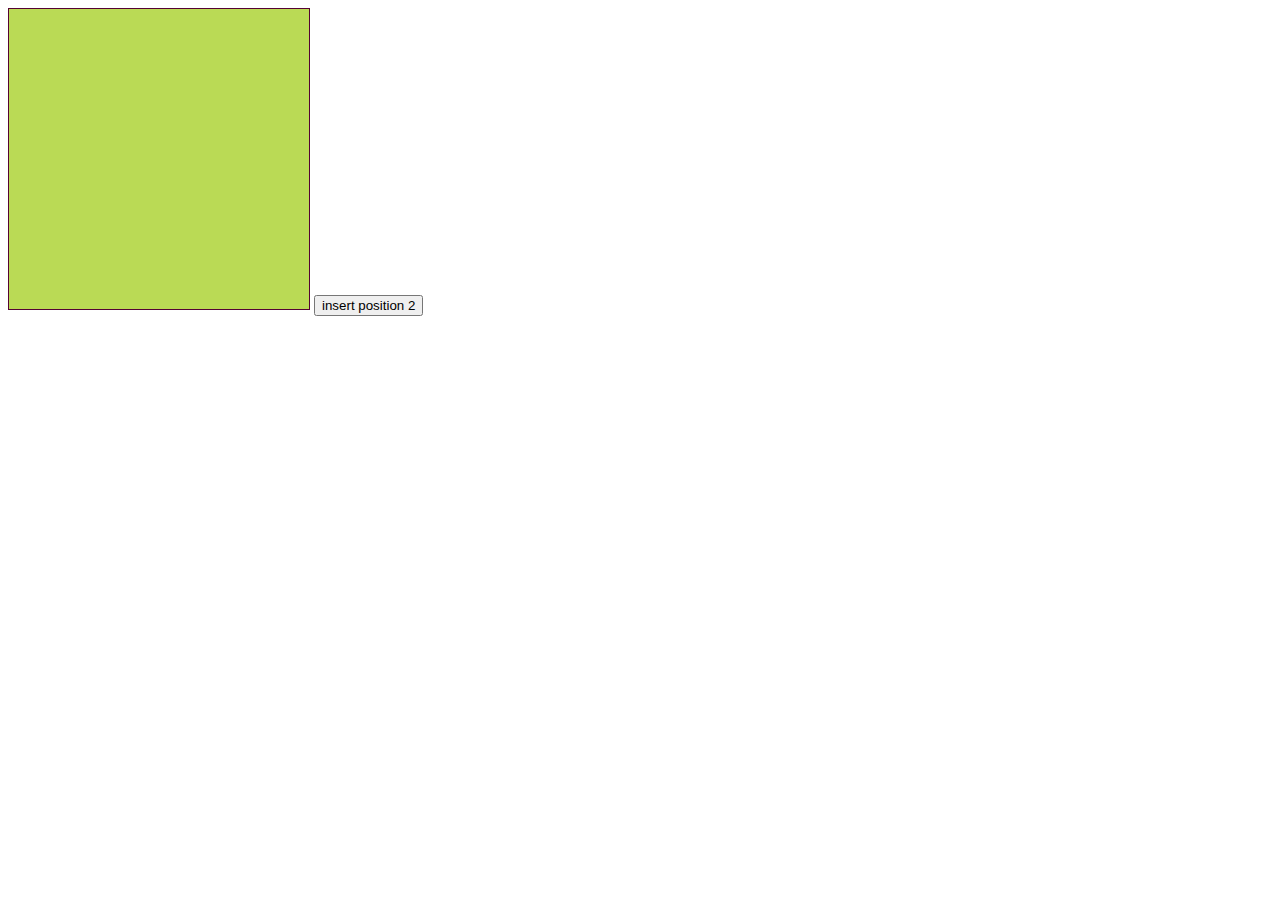
==== index.html @ 3a738f14 "Insert a character works," ====
<!DOCTYPE html>
<html lang="en">
  <head>
    <meta charset="UTF-8" />
    <meta http-equiv="X-UA-Compatible" content="IE=edge" />
    <meta name="viewport" content="width=device-width, initial-scale=1.0" />
    <title>Document</title>
    <link rel="stylesheet" href="box.css" />
  </head>
  <body>
    <canvas
      id="canvas"
      width="640"
      height="260"
      style="border: 1px solid #550233"
      ;
    ></canvas>
    <button id="button1" onclick="insertNow()">insert position 2</button>



    <div class = "test"></div>


    <script>
      var ctx;
      var gX = 20;
      var gY = 20;
    var textArray = new Array();

      var canvas = document.getElementById('canvas')

      document.addEventListener('keydown', function (e) {
        let key = e.key;
        controlInput(key);
      })

      



      /////////

      function controlInput(key) {
        textArray = textArray + key;
        //ctx.clearRect(0,0,300,300);
        gX = gX + 0;
        //ctx.clearRect(0,0,300,300);
        ctx.fillStyle = 'black';

        drawText();
      }

      function clearArray() {
        ctx.clearRect(0,0,100,100);
        ctx.fillStyle = '#bada55';
        ctx.fillRect(0,0, canvas.width, canvas.height);
        ctx.fillStyle = '#000000';
      }
      var indexX = 0;
      var currentKeyPress = '';
      
      
      function drawText() {
        clearArray();
        //let length = textArray.length;
        
        
        gX = 20;
        for (i = 0; i < textArray.length; i++) {
          ctx.fillText(textArray[i], gX, gY);
          //console.log("1. ", textArray[i]);
          gX=gX + 5;

          //currentKeyPress = textArray[i];
          
        }
        
        
      }
      var xValuetoInsertAt = 2;
      newArray = [];
      
      




      ////////

      ////////

      var canvas = document.getElementById('canvas');
      ctx = canvas.getContext('2d');
      // Set display size (css pixels).
      var size = 300;
      canvas.style.width = size + 'px';
      canvas.style.height = size + 'px';

      // Set actual size in memory (scaled to account for extra pixel density).
      var scale = window.devicePixelRatio; // Change to 1 on retina screens to see blurry canvas.
      canvas.width = size * scale;
      canvas.height = size * scale;

      // Normalize coordinate system to use css pixels.
      ctx.scale(scale, scale);

      ctx.fillStyle = '#bada55';
      ctx.fillRect(0, 0, 300, 300);
      ctx.fillStyle = '#000000';
      ctx.font = '9px Monospace';
      ctx.textAlign = 'center';
      ctx.textBaseline = 'middle';

      var x = size / 2;
      var y = size / 2;

      //var textString = "I love MDN";
      //ctx.fillText(textString, x, y);


      function insertNow(){
        let con = insert(textArray, 1, '5');
        console.log("con",con.length);


        //for(var i = 0 , len =con.length; i < len; i++){
        //textArray[i] = con[i];
        //console.log("1", textArray);
        textArray = [...con];
      
        

          
        
        drawText();
      }

      const insert = (arr, index, newItem) => [
      
        ...arr.slice(0, index),
        newItem,
        ...arr.slice(index)
        
    ]

      
      
      

      
      




      </script>
      </body>
    </html>
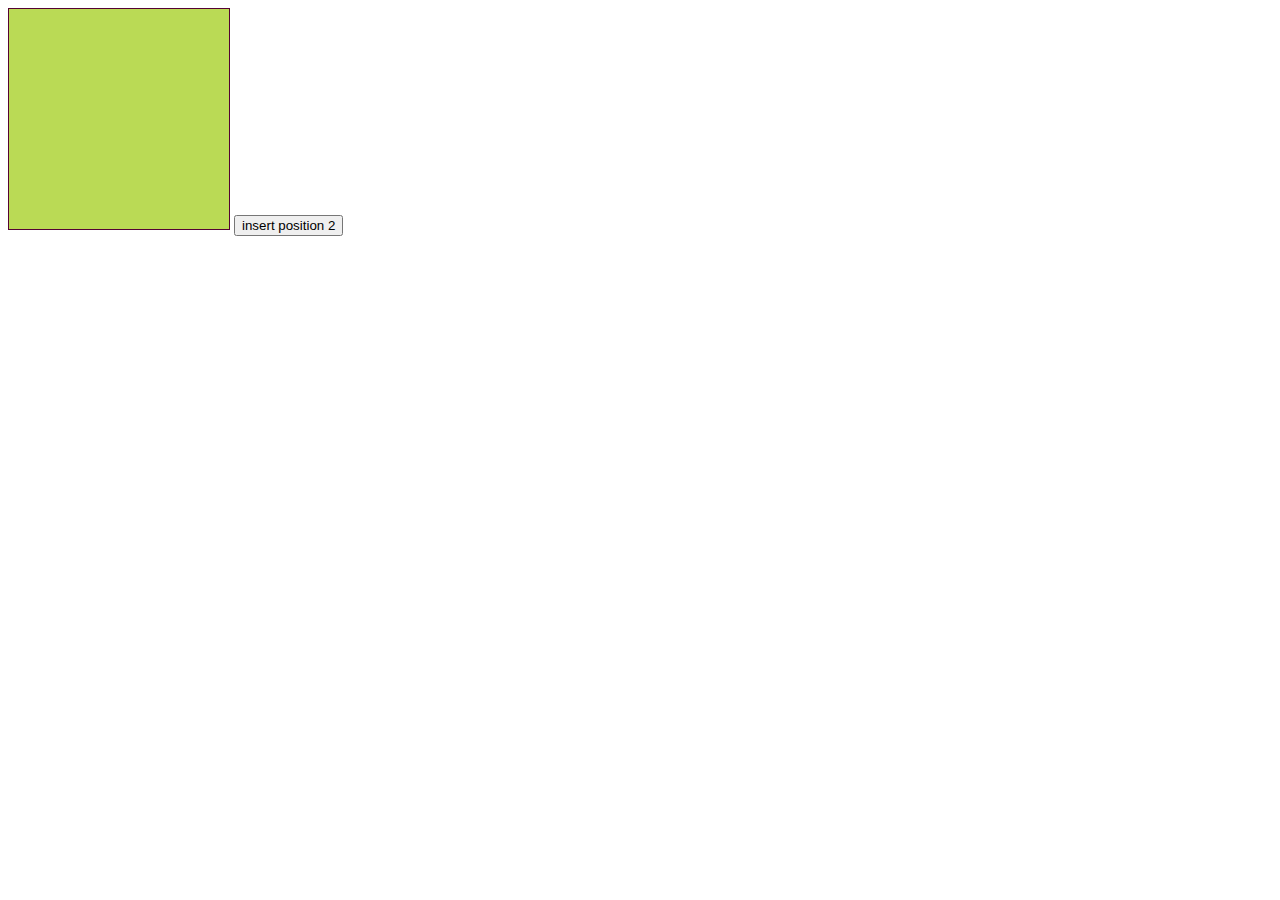
==== commit 43832be0: "Wrap works." ====
--- a/index.html
+++ b/index.html
@@ -5,13 +5,13 @@
     <meta http-equiv="X-UA-Compatible" content="IE=edge" />
     <meta name="viewport" content="width=device-width, initial-scale=1.0" />
     <title>Document</title>
-    <link rel="stylesheet" href="box.css" />
+    <link rel="stylesheet" href="index.css" />
   </head>
   <body>
     <canvas
-      id="canvas"
-      width="640"
-      height="260"
+      id="canvas_id"
+      width= "220"
+      height="240"
       style="border: 1px solid #550233"
       ;
     ></canvas>
@@ -26,11 +26,13 @@
       var ctx;
       var gX = 20;
       var gY = 20;
+      var flag = 0;
     var textArray = new Array();
 
-      var canvas = document.getElementById('canvas')
+      var canvas = document.getElementById('canvas_id')
 
       document.addEventListener('keydown', function (e) {
+        //alert("keypress");
         let key = e.key;
         controlInput(key);
       })
@@ -42,6 +44,8 @@
       /////////
 
       function controlInput(key) {
+
+        //if (e == )ArrowRight
         textArray = textArray + key;
         //ctx.clearRect(0,0,300,300);
         gX = gX + 0;
@@ -61,23 +65,64 @@
       var currentKeyPress = '';
       
       
+      let wrapAtX = 20;
+      const MAXWIDTH = 5; 
       function drawText() {
         clearArray();
-        //let length = textArray.length;
-        
-        
-        gX = 20;
+
+        
+        
+        
+        
+        gX = 0;
+        
+
+
+        gY = 20;
+        
+        //loops through entire string
         for (i = 0; i < textArray.length; i++) {
+
+
+          //alert(i);
+          //in here, at end 3,6,9,12 , etc.
+          if((( i % 3) == 0) && (i != "0")){
+            
+            //sets new positioning for cursor
+            
+            gX = 5;
+            gY = gY + 5;
+            
+            ctx.fillText(textArray[i], gX, gY);
+            
+           
+            console.log("i2 " , gY );
+          }
+          else{
+
+          //prints one character
+          
+          gX=gX + 5; 
           ctx.fillText(textArray[i], gX, gY);
-          //console.log("1. ", textArray[i]);
-          gX=gX + 5;
-
-          //currentKeyPress = textArray[i];
+         
+          console.log("i1 " , i )
+          console.log("gx", gX);
+          
+          
+          }
           
         }
         
-        
-      }
+        drawCursor();
+        
+        
+        
+        
+      }
+
+      
+
+
       var xValuetoInsertAt = 2;
       newArray = [];
       
@@ -90,10 +135,11 @@
 
       ////////
 
-      var canvas = document.getElementById('canvas');
+      //var canvas = document.getElementById('canvas_id');
       ctx = canvas.getContext('2d');
       // Set display size (css pixels).
-      var size = 300;
+      //get width of canvasvar size = 300;
+      var size = 220;
       canvas.style.width = size + 'px';
       canvas.style.height = size + 'px';
 
@@ -144,6 +190,18 @@
         
     ]
 
+
+    function drawCursor(){
+
+//cursorImage = new Image();
+//cursorImage.src = "images/cursor.bmp";
+//ctx.drawImage(cursorImage, 40,40,40,40);
+
+ctx.fillText('_', gX+5, gY+0);
+
+
+}
+
       
       
       
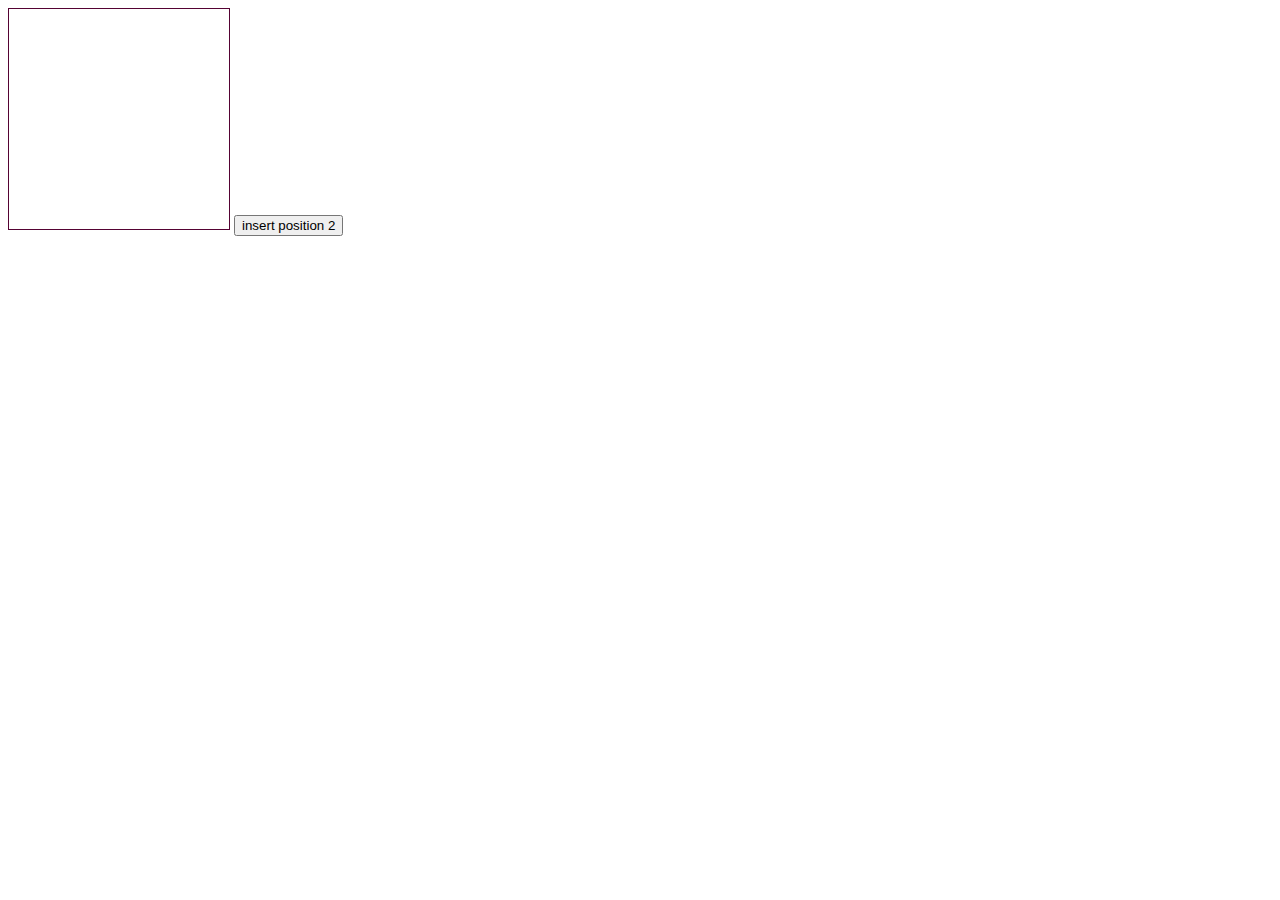
==== commit 81c50d54: "Cursor working on a grid." ====
--- a/index.html
+++ b/index.html
@@ -23,120 +23,30 @@
 
 
     <script>
-      var ctx;
-      var gX = 20;
+      //324 and 317 - here
+      var arrayContentLength = 0;
+      
+      var gX = 0;
+      let cursorX = 0;
+      var cursorY = 20;
       var gY = 20;
       var flag = 0;
+      var  DELTAX = 5;
+      var DELTAY = 5;
+      const charactersAcross = 10;
+
+
     var textArray = new Array();
 
+   
+
       var canvas = document.getElementById('canvas_id')
 
-      document.addEventListener('keydown', function (e) {
-        //alert("keypress");
-        let key = e.key;
-        controlInput(key);
-      })
-
-      
-
-
-
-      /////////
-
-      function controlInput(key) {
-
-        //if (e == )ArrowRight
-        textArray = textArray + key;
-        //ctx.clearRect(0,0,300,300);
-        gX = gX + 0;
-        //ctx.clearRect(0,0,300,300);
-        ctx.fillStyle = 'black';
-
-        drawText();
-      }
-
-      function clearArray() {
-        ctx.clearRect(0,0,100,100);
-        ctx.fillStyle = '#bada55';
-        ctx.fillRect(0,0, canvas.width, canvas.height);
-        ctx.fillStyle = '#000000';
-      }
-      var indexX = 0;
-      var currentKeyPress = '';
-      
-      
-      let wrapAtX = 20;
-      const MAXWIDTH = 5; 
-      function drawText() {
-        clearArray();
-
-        
-        
-        
-        
-        gX = 0;
-        
-
-
-        gY = 20;
-        
-        //loops through entire string
-        for (i = 0; i < textArray.length; i++) {
-
-
-          //alert(i);
-          //in here, at end 3,6,9,12 , etc.
-          if((( i % 3) == 0) && (i != "0")){
-            
-            //sets new positioning for cursor
-            
-            gX = 5;
-            gY = gY + 5;
-            
-            ctx.fillText(textArray[i], gX, gY);
-            
-           
-            console.log("i2 " , gY );
-          }
-          else{
-
-          //prints one character
-          
-          gX=gX + 5; 
-          ctx.fillText(textArray[i], gX, gY);
-         
-          console.log("i1 " , i )
-          console.log("gx", gX);
-          
-          
-          }
-          
-        }
-        
-        drawCursor();
-        
-        
-        
-        
-      }
-
-      
-
-
-      var xValuetoInsertAt = 2;
-      newArray = [];
-      
-      
-
-
-
-
-      ////////
-
-      ////////
-
-      //var canvas = document.getElementById('canvas_id');
-      ctx = canvas.getContext('2d');
+      
+
+      
+    //var canvas = document.getElementById('canvas_id');
+    let ctx = canvas.getContext('2d');
       // Set display size (css pixels).
       //get width of canvasvar size = 300;
       var size = 220;
@@ -151,7 +61,7 @@
       // Normalize coordinate system to use css pixels.
       ctx.scale(scale, scale);
 
-      ctx.fillStyle = '#bada55';
+      ctx.fillStyle = '#ffffff';
       ctx.fillRect(0, 0, 300, 300);
       ctx.fillStyle = '#000000';
       ctx.font = '9px Monospace';
@@ -161,11 +71,169 @@
       var x = size / 2;
       var y = size / 2;
 
-      //var textString = "I love MDN";
-      //ctx.fillText(textString, x, y);
-
-
-      function insertNow(){
+      
+
+      var indexX = 0;
+      var currentKeyPress = '';
+      
+      
+      let wrapAtX = 20;
+      const MAXWIDTH = 5; 
+
+      var xValuetoInsertAt = 2;
+      newArray = [];
+
+      const insert = (arr, index, newItem) => [
+      
+        ...arr.slice(0, index),
+        newItem,
+        ...arr.slice(index)
+        
+    ]
+
+
+    
+
+
+
+  let cursorXAdjuster = 0;
+class CustomBoxClass{
+
+  //CursorMov = new CursorMovement();
+
+
+setNulls(){
+  for(let i=0; i < 1000 ; i++){
+
+    textArray.push("");
+    //onsole.log("array: ",textArray[i]);
+
+ 
+}
+
+//alert(textArray[1]);
+}
+      /////////
+
+    controlInput(key) {
+
+        if(key == "ArrowLeft")
+        {
+          CursorMov.moveLeft();
+          return(-1);
+        }
+        else if(key == "ArrowRight")
+        {
+          CursorMov.moveRight();
+          return(-1);
+        }
+        // a regular text character added
+        else{
+
+          textArray[arrayContentLength] =  key;
+        
+        gX = gX + 0;
+        
+        ctx.fillStyle = 'black';
+
+        }
+
+        
+        arrayContentLength = arrayContentLength + 1;
+        this.drawText();
+      }
+
+
+
+
+      clearArray() {
+        ctx.clearRect(0,0,100,100);
+        ctx.fillStyle = '#ffffff';
+        ctx.fillRect(0,0, canvas.width, canvas.height);
+        ctx.fillStyle = '#000000';
+      }
+      
+
+      
+      
+      
+      
+      drawText(cursorMoved) {
+        
+       
+        this.clearArray();
+        gX = 0;
+        cursorX = 0;
+        gY = 20;
+        
+        //loops through entire string
+        for (let i = 0; i < arrayContentLength; i++) {
+
+
+          //alert(i);
+          //in here, at end 3,6,9,12 , etc.
+          if((( i % 3000) == 0) && (i != "0")){
+            
+            
+            alert("crazy");
+            gX = 0;
+            gY = gY + DELTAY;
+            
+            ctx.fillText(textArray[i], gX, gY);
+            
+           
+            //console.log("i2 " , gY );
+          }
+          else{
+
+          //prints one character
+          
+          gX=gX + DELTAX; 
+         
+          cursorX = cursorX + DELTAX;
+          console.log("1: ", cursorX); 
+          ctx.fillText(textArray[i], gX, gY);
+         
+         // console.log("1: " , textArray[i] );
+          //console.log("gx", gX);
+          
+          
+          }
+          if(cursorMoved != "moved"){
+          //cursorX = cursorX + 5;
+          }
+
+        }
+        
+
+
+        
+        //goto end line one line above
+      if(gLeftFlag){
+        //alert();
+          cursorY = cursorY - 7;
+          cursorX = charactersAcross*5
+          this.drawCursor1((cursorX), cursorY);
+          gLeftFlag = false;
+          //alert(cursorXAdjuster);
+         // cursorXAdjuster = 10;
+      }else{
+        //alert(cursorX);
+        //alert(cursorXAdjuster);
+        cursorX = cursorX + cursorXAdjuster;
+        this.drawCursor1((cursorX), cursorY);
+        //this.drawCursor();
+      }
+        
+        
+        
+        
+      }
+
+
+
+      
+insertNow(){
         let con = insert(textArray, 1, '5');
         console.log("con",con.length);
 
@@ -179,37 +247,110 @@
 
           
         
-        drawText();
-      }
-
-      const insert = (arr, index, newItem) => [
-      
-        ...arr.slice(0, index),
-        newItem,
-        ...arr.slice(index)
-        
-    ]
-
-
-    function drawCursor(){
-
-//cursorImage = new Image();
-//cursorImage.src = "images/cursor.bmp";
-//ctx.drawImage(cursorImage, 40,40,40,40);
-
-ctx.fillText('_', gX+5, gY+0);
-
-
-}
-
-      
-      
-      
-
-      
-      
-
-
+        this.drawText();
+      }
+
+      
+
+
+      //find positioning of cursor, gX is where the farthest positioing of text is
+drawCursor(){
+
+console.log(cursorX);
+console.log(cursorY);
+
+alert(cursorX);
+ctx.fillText('_', cursorX, cursorY);
+}
+
+drawCursor1(x,y){
+//  ctx.fillStyle = '#000000';
+//ctx.fillText('A', 20, 20);
+
+ctx.fillText('_', x , y);
+//cursorX = charactersAcross*5;
+//alert("!");
+}
+
+
+  
+
+
+      
+      
+
+  
+      
+  
+
+  
+ 
+    
+ 
+}
+
+let gLeftFlag = false;
+let gRightFlag = false;
+class CursorMovement{
+
+  ////////////////
+
+  moveRight(){
+      if (textArray[cursorX+5] == null){
+    return(-1);
+
+}
+      cursorX = cursorX + 5
+   
+  this.drawText("moved");
+
+   // CustomBoxClass.drawText();
+
+
+}  
+
+moveLeft(){
+
+  ///here:
+  //alert(((cursorX - 5)/5 ));
+  if ((((cursorX - 5 )/5)) % 5 == 0)
+  {
+   // alert("11th space");
+    //customBox1.drawCursor1(10,7);
+    gLeftFlag = true;
+    //cursorX = charactersAcross * 5;
+    
+  }else{
+    //here
+ cursorXAdjuster = cursorXAdjuster - 5;
+ 
+  }
+
+customBox1.drawText("moved");
+
+
+}  
+  
+////////////////
+
+
+}
+
+  
+  
+  
+  const CursorMov = new CursorMovement ();
+
+  const customBox1 = new CustomBoxClass ();
+
+  customBox1.setNulls();
+  
+
+  document.addEventListener('keydown', function (e) {
+        //alert("keypress");
+        let key = e.key;
+        customBox1.controlInput(key);
+      })
 
 
       </script>
